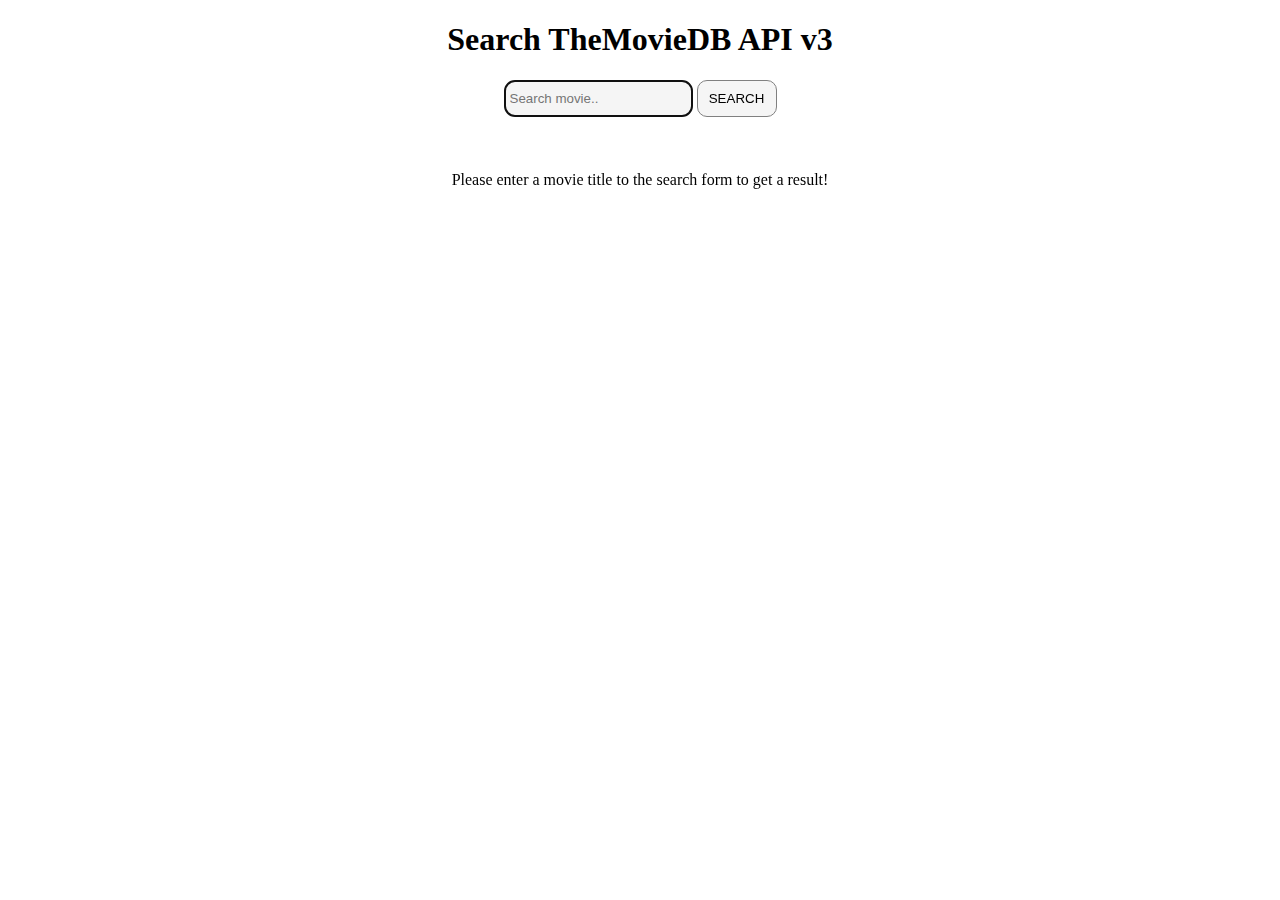
==== index.html @ 5275942f "js done..." ====
<!DOCTYPE html>
<html lang="en">
<head>
   
    <meta charset="UTF-8">
    <title>PROJECT NAME</title>
    <meta name="viewport" content="width=device-width">
    
     <link rel="stylesheet" type="text/css" href="./css/style.css">
</head>

<body>


    <h1>Search TheMovieDB API v3</h1>
    
    
    <form>

	    <input id="searchbar"  type="text" value="" name="search" onkeyup='saveValue(this);' placeholder="Search movie.." autofocus> 
	    <button id="button_search">SEARCH</button>


        <script src="./js/value_send.js"></script>
	   
    </form>
 
    <br>
    <div id="output"></div>
    <br>
   
    <br>
    <div id="searchobj">Please enter a movie title  to the search form to get a result!</div>

    
    
    <script src="./js/key.js"></script>
    <script src="./js/api.js"></script>
</body>
</html>
---- css/style.css ----
body{
    margin:0;
    text-align:center;
}


#searchbar {
    padding: 10px 5px;
    background-color: whitesmoke;
    border: 1px solid gray;
    border-radius: 10px;
}

#button_search{
    padding: 10px 5px;
    width:80px;
    background-color: whitesmoke;
    border: 1px solid gray;
    border-radius: 10px;
}

#main_container{
    height:auto;
    max-width:700px;
    margin:auto;
    border: 0px solid gray;
}

#img_container{
    width:200px;
    float:left;
}

#text_container{
    width:500px;
    height:300px;
    float:right;
}

#text_container p{
    text-align: justify;
    padding: 20px;
}

.test{
    color:red;
}
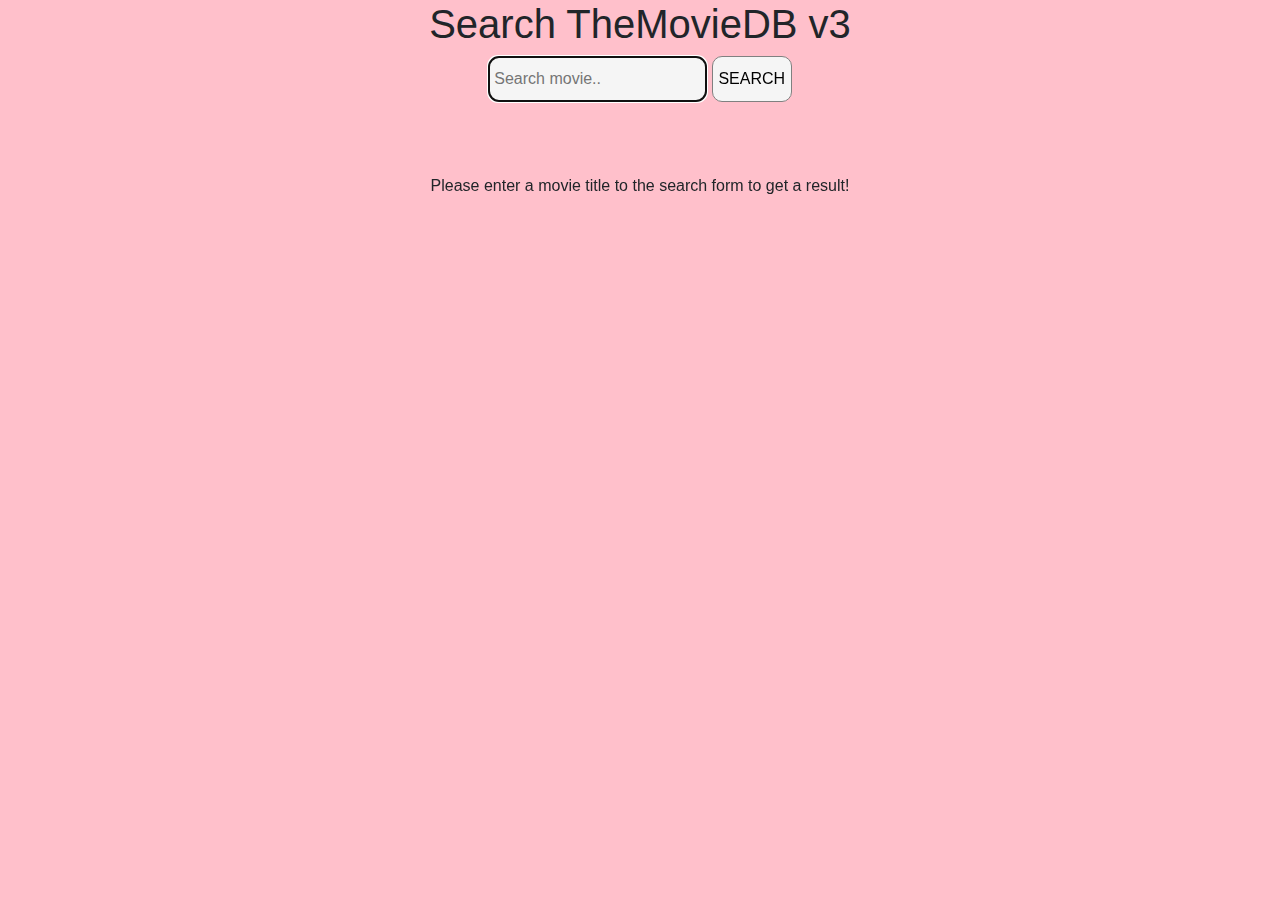
==== commit 974fdab8: "bootstrap responivity and wire frame" ====
--- a/index.html
+++ b/index.html
@@ -5,14 +5,14 @@
     <meta charset="UTF-8">
     <title>PROJECT NAME</title>
     <meta name="viewport" content="width=device-width">
-    
+    <link rel="stylesheet" href="https://stackpath.bootstrapcdn.com/bootstrap/4.3.1/css/bootstrap.min.css" type="text/css" />
      <link rel="stylesheet" type="text/css" href="./css/style.css">
 </head>
 
 <body>
 
 
-    <h1>Search TheMovieDB API v3</h1>
+    <h1>Search TheMovieDB v3</h1>
     
     
     <form>
--- a/css/style.css
+++ b/css/style.css
@@ -1,6 +1,7 @@
 body{
     margin:0;
     text-align:center;
+    background-color: pink
 }
 
 
@@ -37,11 +38,13 @@
     float:right;
 }
 
+#overview{
+    margin-left: 30px;
+    margin-right: 30px;
+}
+
 #text_container p{
     text-align: justify;
     padding: 20px;
 }
 
-.test{
-    color:red;
-}